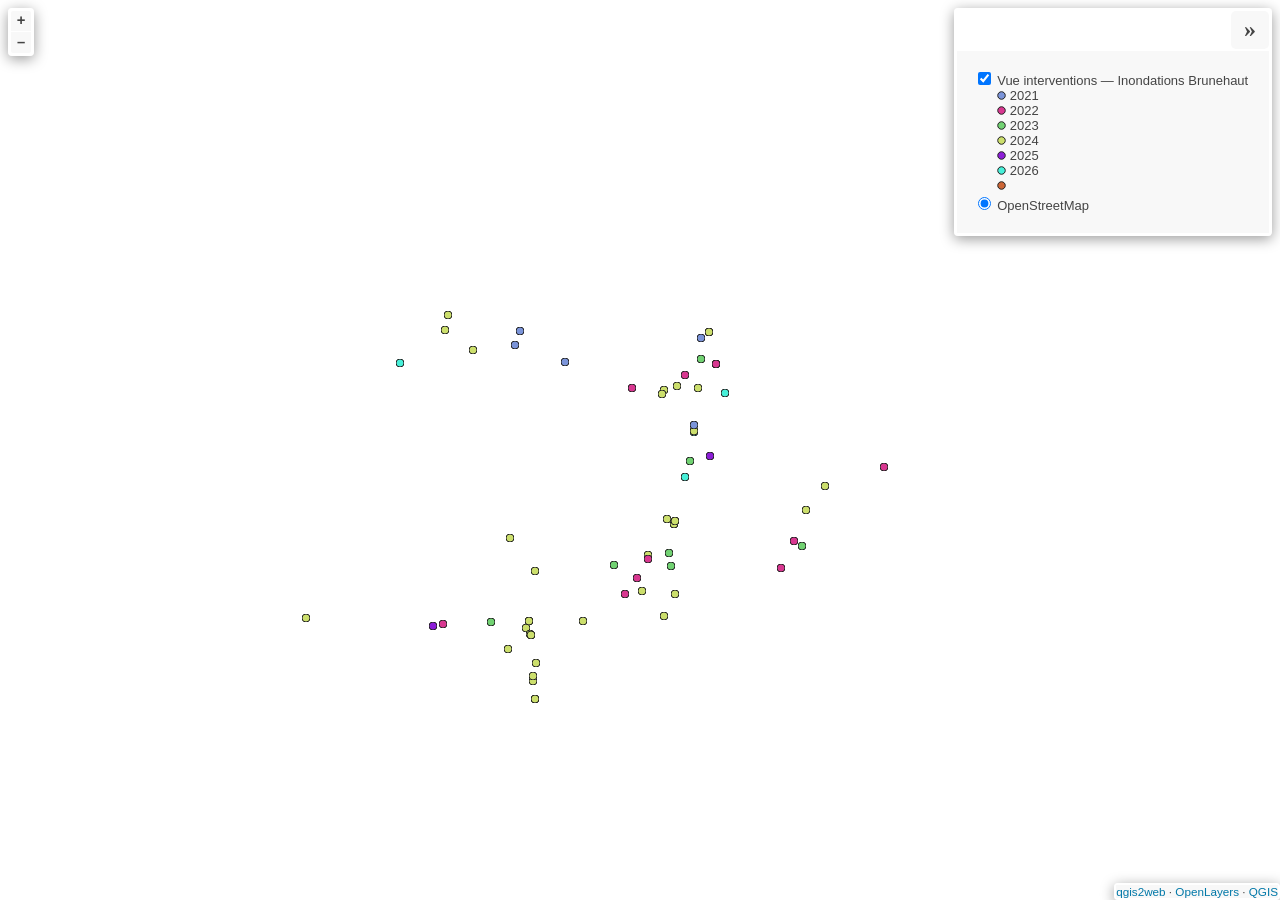
==== Inondations/index.html @ 9bc42aa3 "Ajour carte inondations Brunehaut" ====
<!doctype html>
<html lang="en">
    <head>
        <meta charset="utf-8">
        <meta http-equiv="X-UA-Compatible" content="IE=edge">
        <meta name="viewport" content="initial-scale=1,user-scalable=no,maximum-scale=1,width=device-width">
        <meta name="mobile-web-app-capable" content="yes">
        <meta name="apple-mobile-web-app-capable" content="yes">
        <link rel="stylesheet" href="./resources/ol.css">
        <link rel="stylesheet" href="resources/fontawesome-all.min.css">
        <link href="resources/photon-geocoder-autocomplete.min.css" rel="stylesheet">
        <link rel="stylesheet" href="./resources/ol-layerswitcher.css">
        <link rel="stylesheet" href="./resources/qgis2web.css">
        <style>
        html, body {
            background-color: #ffffff;
        }
        .ol-control > * {
            background-color: #f8f8f8!important;
            color: #444444!important;
            border-radius: 0px;
        }
        .ol-attribution a, .gcd-gl-input::placeholder, .search-layer-input-search::placeholder {
            color: #444444!important;
        }
        .search-layer-input-search {
            background-color: #f8f8f8!important;
        }
        .ol-control > *:focus, .ol-control >*:hover {
            background-color: rgba(248, 248, 248, 0.7)!important;
        } 
        .ol-control {
            background-color: rgba(255,255,255,.4) !important;
            padding: 2px !important;
        } 
        </style>

        <style>
        html, body, #map {
            width: 100%;
            height: 100%;
            padding: 0;
            margin: 0;
        }
        </style>
        <title></title>
    </head>
    <body>
        <div id="map">
            <div id="popup" class="ol-popup">
                <a href="#" id="popup-closer" class="ol-popup-closer"></a>
                <div id="popup-content"></div>
            </div>
        </div>
        <script src="resources/qgis2web_expressions.js"></script>
        <script src="./resources/functions.js"></script>
        <script src="./resources/ol.js"></script>
        <script src="./resources/ol-layerswitcher.js"></script>
        <script src="resources/photon-geocoder-autocomplete.min.js"></script>
        <script src="resources/olms.js"></script>
        <script src="layers/VueinterventionsInondationsBrunehaut_1.js"></script>
        <script src="styles/VueinterventionsInondationsBrunehaut_1_style.js"></script>
        <script src="./layers/layers.js" type="text/javascript"></script> 
        <script src="./resources/Autolinker.min.js"></script>
        <script src="./resources/qgis2web.js"></script>        
    </body>
</html>
---- Inondations/resources/ol.css ----
.ol-box{box-sizing:border-box;border-radius:2px;border:2px solid #00f}.ol-mouse-position{top:8px;right:8px;position:absolute}.ol-scale-line{background:rgba(0,60,136,.3);border-radius:4px;bottom:8px;left:8px;padding:2px;position:absolute}.ol-scale-line-inner{border:1px solid #eee;border-top:none;color:#eee;font-size:10px;text-align:center;margin:1px;will-change:contents,width;transition:all .25s}.ol-scale-bar{position:absolute;bottom:8px;left:8px}.ol-scale-step-marker{width:1px;height:15px;background-color:#000;float:right;z-Index:10}.ol-scale-step-text{position:absolute;bottom:-5px;font-size:12px;z-Index:11;color:#000;text-shadow:-2px 0 #fff,0 2px #fff,2px 0 #fff,0 -2px #fff}.ol-scale-text{position:absolute;font-size:14px;text-align:center;bottom:25px;color:#000;text-shadow:-2px 0 #fff,0 2px #fff,2px 0 #fff,0 -2px #fff}.ol-scale-singlebar{position:relative;height:10px;z-Index:9;box-sizing:border-box;border:1px solid #000}.ol-unsupported{display:none}.ol-unselectable,.ol-viewport{-webkit-touch-callout:none;-webkit-user-select:none;-moz-user-select:none;-ms-user-select:none;user-select:none;-webkit-tap-highlight-color:transparent}.ol-selectable{-webkit-touch-callout:default;-webkit-user-select:text;-moz-user-select:text;-ms-user-select:text;user-select:text}.ol-grabbing{cursor:-webkit-grabbing;cursor:-moz-grabbing;cursor:grabbing}.ol-grab{cursor:move;cursor:-webkit-grab;cursor:-moz-grab;cursor:grab}.ol-control{position:absolute;background-color:rgba(255,255,255,.4);border-radius:4px;padding:2px}.ol-control:hover{background-color:rgba(255,255,255,.6)}.ol-zoom{top:.5em;left:.5em}.ol-rotate{top:.5em;right:.5em;transition:opacity .25s linear,visibility 0s linear}.ol-rotate.ol-hidden{opacity:0;visibility:hidden;transition:opacity .25s linear,visibility 0s linear .25s}.ol-zoom-extent{top:4.643em;left:.5em}.ol-full-screen{right:.5em;top:.5em}.ol-control button{display:block;margin:1px;padding:0;color:#fff;font-size:1.14em;font-weight:700;text-decoration:none;text-align:center;height:1.375em;width:1.375em;line-height:.4em;background-color:rgba(0,60,136,.5);border:none;border-radius:2px}.ol-control button::-moz-focus-inner{border:none;padding:0}.ol-zoom-extent button{line-height:1.4em}.ol-compass{display:block;font-weight:400;font-size:1.2em;will-change:transform}.ol-touch .ol-control button{font-size:1.5em}.ol-touch .ol-zoom-extent{top:5.5em}.ol-control button:focus,.ol-control button:hover{text-decoration:none;background-color:rgba(0,60,136,.7)}.ol-zoom .ol-zoom-in{border-radius:2px 2px 0 0}.ol-zoom .ol-zoom-out{border-radius:0 0 2px 2px}.ol-attribution{text-align:right;bottom:.5em;right:.5em;max-width:calc(100% - 1.3em)}.ol-attribution ul{margin:0;padding:0 .5em;color:#000;text-shadow:0 0 2px #fff}.ol-attribution li{display:inline;list-style:none}.ol-attribution li:not(:last-child):after{content:" "}.ol-attribution img{max-height:2em;max-width:inherit;vertical-align:middle}.ol-attribution button,.ol-attribution ul{display:inline-block}.ol-attribution.ol-collapsed ul{display:none}.ol-attribution:not(.ol-collapsed){background:rgba(255,255,255,.8)}.ol-attribution.ol-uncollapsible{bottom:0;right:0;border-radius:4px 0 0}.ol-attribution.ol-uncollapsible img{margin-top:-.2em;max-height:1.6em}.ol-attribution.ol-uncollapsible button{display:none}.ol-zoomslider{top:4.5em;left:.5em;height:200px}.ol-zoomslider button{position:relative;height:10px}.ol-touch .ol-zoomslider{top:5.5em}.ol-overviewmap{left:.5em;bottom:.5em}.ol-overviewmap.ol-uncollapsible{bottom:0;left:0;border-radius:0 4px 0 0}.ol-overviewmap .ol-overviewmap-map,.ol-overviewmap button{display:inline-block}.ol-overviewmap .ol-overviewmap-map{border:1px solid #7b98bc;height:150px;margin:2px;width:150px}.ol-overviewmap:not(.ol-collapsed) button{bottom:1px;left:2px;position:absolute}.ol-overviewmap.ol-collapsed .ol-overviewmap-map,.ol-overviewmap.ol-uncollapsible button{display:none}.ol-overviewmap:not(.ol-collapsed){background:rgba(255,255,255,.8)}.ol-overviewmap-box{border:2px dotted rgba(0,60,136,.7)}.ol-overviewmap .ol-overviewmap-box:hover{cursor:move}
/*# sourceMappingURL=ol.css.map */
---- Inondations/resources/photon-geocoder-autocomplete.min.css ----
ul.photon-autocomplete {
    position: absolute;
    background-color: white;
    max-width: fit-content;
    z-index: 1000;
    box-shadow: 0 4px 9px #999999;
    display: none;
    margin: 0; /* Remove margins */
    list-style-type: none; /* Remove bullets */
    padding: 0; /* Remove padding */
    font-family: Arial, sans-serif;
    height: 200px;
    overflow:hidden;
    overflow-y: scroll;
    scrollbar-width: none;
}
.photon-autocomplete li {
    min-height: 20px;
    line-height: 1em;
    padding: 5px 10px;
    overflow: hidden;
    /* white-space: nowrap; */
    word-wrap: break-word;
    overflow-wrap: break-word;
    word-break: break-word;
    font-size: 1em;
}
.photon-autocomplete li strong {
    display: block;
    
}
.photon-geocoder-autocomplete{
    position: relative !important;
    float: left !important;
    top: unset;
    left: unset;
    margin-top: 8px;
    margin-left: 8px;
    clear: both;
}
.photon-autocomplete li.on {
    background-color: #ff8c9d;
    cursor: pointer;
}
.photon-autocomplete li.photon-no-result {
    text-align: center;
    color: #666;
    font-size: 0.9em;
    line-height: 20px;
    width: fit-content;
    block-size: fit-content;
}
.photon-autocomplete .photon-feedback {
    display: block;
    text-align: right;
    font-size: 0.8em;
    padding: 3px;
    color: #999;
    border-top: 1px solid #eee;
}
.photon-input{border-radius: 10px;}
.photon-input:focus {
    width: 400px;
    border-radius: 10px;
}
@media all and (max-width:500px){
    #map .photon-input:focus {
        width: 300px;
        border-radius: 10px;
    }
}
@media all and (max-width:400px){
    #map ul.photon-autocomplete {
        position: relative;
        background-color: white;
        max-width: 400;
        z-index: 1000;
        box-shadow: 0 4px 9px #999999;
        display: none;
        margin: 0; /* Remove margins */
        list-style-type: none; /* Remove bullets */
        padding: 0; /* Remove padding */
        font-family: Arial, sans-serif;
    }
    #map .photon-input:focus {
        width: 200px;
        border-radius: 10px;
    }
}
@media all and (max-width:280px){
    #map .photon-input:focus {
        width: 150px;
        border-radius: 10px;
    }
}
---- Inondations/resources/ol-layerswitcher.css ----
.layer-switcher {
  position: absolute;
  top: 3.5em;
  right: 0.5em;
  text-align: left;
}

.layer-switcher .panel {
  margin: 0;
  border: 4px solid #eee;
  border-radius: 4px;
  background-color: white;
  display: none;
  max-height: inherit;
  height: 100%;
  box-sizing: border-box;
  overflow-y: auto;
}

.layer-switcher button {
  float: right;
  z-index: 1;
  width: 38px;
  height: 38px;
  background-image: url('[data-uri]')
    /*logo.png*/;
  background-repeat: no-repeat;
  background-position: 2px;
  background-color: white;
  color: black;
  border: none;
}

.layer-switcher button:focus,
.layer-switcher button:hover {
  background-color: white;
}

.layer-switcher.shown {
  overflow-y: hidden;
  display: flex;
  flex-direction: column;
  max-height: calc(100% - 5.5em);
}

.layer-switcher.shown.ol-control {
  background-color: transparent;
}

.layer-switcher.shown.ol-control:hover {
  background-color: transparent;
}
.layer-switcher.shown .panel {
  display: block;
}

.layer-switcher.shown button {
  display: none;
}

.layer-switcher.shown.layer-switcher-activation-mode-click > button {
  display: block;
  background-image: unset;
  right: 2px;
  position: absolute;
  background-color: #eee;
  margin: 1px;
}

.layer-switcher.shown button:focus,
.layer-switcher.shown button:hover {
  background-color: #fafafa;
}

.layer-switcher ul {
  list-style: none;
  margin: 1.6em 0.4em;
  padding-left: 0;
}
.layer-switcher ul ul {
  padding-left: 1.2em;
  margin: 0.1em 0 0 0;
}
.layer-switcher li.group + li.group {
  margin-top: 0.4em;
}
.layer-switcher li.group + li.layer-switcher-base-group {
}

.layer-switcher li.group > label {
  font-weight: bold;
}

.layer-switcher.layer-switcher-group-select-style-none li.group > label {
  padding-left: 1.2em;
}

.layer-switcher li {
  position: relative;
  margin-top: 0.3em;
}

.layer-switcher li input {
  position: absolute;
  left: 1.2em;
  height: 1em;
  width: 1em;
  font-size: 1em;
}
.layer-switcher li label {
  padding-left: 2.7em;
  padding-right: 1.2em;
  display: inline-block;
  margin-top: 1px;
}

.layer-switcher label.disabled {
  opacity: 0.4;
}

.layer-switcher input {
  margin: 0px;
}

.layer-switcher.touch ::-webkit-scrollbar {
  width: 4px;
}

.layer-switcher.touch ::-webkit-scrollbar-track {
  -webkit-box-shadow: inset 0 0 6px rgba(0, 0, 0, 0.3);
  border-radius: 10px;
}

.layer-switcher.touch ::-webkit-scrollbar-thumb {
  border-radius: 10px;
  -webkit-box-shadow: inset 0 0 6px rgba(0, 0, 0, 0.5);
}

li.layer-switcher-base-group > label {
  padding-left: 1.2em;
}

.layer-switcher .group button {
  position: absolute;
  left: 0;
  display: inline-block;
  vertical-align: top;
  float: none;
  font-size: 1em;
  width: 1em;
  height: 1em;
  margin: 0;
  background-position: center 2px;
  background-image: url('[data-uri]');
  -webkit-transition: -webkit-transform 0.2s ease-in-out;
  -ms-transition: -ms-transform 0.2s ease-in-out;
  transition: transform 0.2s ease-in-out;
}

.layer-switcher .group.layer-switcher-close button {
  transform: rotate(-90deg);
  -webkit-transform: rotate(-90deg);
}

.layer-switcher .group.layer-switcher-fold.layer-switcher-close > ul {
  overflow: hidden;
  height: 0;
}

/*layerswitcher on the right*/
.layer-switcher.shown.layer-switcher-activation-mode-click {
  padding-left: 34px;
}
.layer-switcher.shown.layer-switcher-activation-mode-click > button {
  left: 0;
  border-right: 0;
}

/*layerswitcher on the left*/
/*
.layer-switcher.shown.layer-switcher-activation-mode-click {
  padding-right: 34px;
}
.layer-switcher.shown.layer-switcher-activation-mode-click > button {
  right: 0;
  border-left: 0;
}
*/
---- Inondations/resources/qgis2web.css ----
html, body {
    height: 100%;
    padding: 0;
    margin: 0;
    font-family: sans-serif;
    font-size: small;
}


#map {
    width: 100%;
    height: 100%;
}

.ol-control {
	clear: both;
	box-shadow: 0 3px 14px rgba(0, 0, 0, 0.4);
}

.ol-selectable {
	z-index: 3;
}

.ol-popup {
    display: none;
    position: absolute;
    background-color: white;
    padding: 15px;
	border-radius: 10px;
    bottom: 10px;
    left: 50%;
    transform: translateX(-50%);
	box-shadow: 0 3px 14px rgba(0,0,0,0.4);
}

.ol-popup:after, .ol-popup:before {
    top: 100%;
    border: solid transparent;
    content: " ";
    position: absolute;
}

.ol-popup:after {
    border-top-color: white;
    border-width: 10px;
    left: 50%;
    margin-left: -10px;
}

.ol-popup:before {
    border-top-color: #cccccc;
    border-width: 11px;
    left: 50%;
    margin-left: -11px;
}

.ol-popup-closer {
	text-decoration: none;
    position: absolute;
    top: 4px;
    right: 4px;
    text-align: center;
    width: 19px;
    color: #999;
    font-family: cursive;
    font-weight: bold;
}

.ol-popup-closer:after {
    content: "X";
}

#popup-content {
	font-size: 12px;
    line-height: 1.2;
    margin-top: 5px;
	max-height: 70vh;
	max-width: 70vw;
	overflow: auto;
}

#popup-content ul {
    list-style-type: none;
    padding-left: 0;
	margin: unset;
}

#popup-content li {
    margin-bottom:0.25em;
}

#popup-content>ul>li>a {
    position: relative;
    display: block;
    padding: 2px;
    border-bottom: 1px solid #666;
    font-size: 12.5px;
}

#popup-content>table {
    font-size: 11.4px;
}

.roller-switcher {
	background-image: url(lds-roller.gif);
	background-size: contain;
	height: 19px;
	width: 19px;
	display: inline-block;
}

th, td {
    vertical-align: top;
    text-align: left;
	color: #333;
}

th {
	min-width: 100px;
}
td {
	min-width: 100px;
}

td img {
	max-height: 50vh!important;
	max-width: 50vw!important;
}

td video {
	max-height: 50vh!important;
	max-width: 50vw!important;
}

.ol-overlaycontainer-stopevent #top-right-container .layer-switcher:hover ~ .ol-overlaycontainer-stopevent .ol-overlay-container .ol-popup {
    display: none!important;
}


#top-left-container {
    position: absolute;
    left: 0;
    top: 0;
}
#bottom-left-container {
    position: absolute;
    left: 0;
    bottom: 0;
}
#top-right-container {
    position: absolute;
    right: 0;
    top: 0;
    display: contents;
}
#bottom-right-container {
    position: absolute;
    right: 0;
    bottom: 0;
}

.top-left-title, .top-left-abstract  {
    position: relative;
    float: left;
    margin-top: 8px;
    margin-left: 8px;
}
.bottom-left-title, .bottom-left-abstract  {
    position: relative;
    float: left;
    margin-bottom: 8px;
    margin-left: 8px;
}
.top-right-title, .top-right-abstract  {
    position: relative;
    float: right;
    margin-top: 8px;
    margin-right: 8px;
}
.bottom-right-title, .bottom-right-abstract  {
    position: relative;
    float: right;
    margin-bottom: 8px;
    margin-right: 8px;
}


.project-title  {
    margin: 1px;
    padding: 5px;
}

#abstract {
    max-width: 30%;
}
.ol-touch #abstract {
    max-width: 50%;
}

.project-abstract {
    font: bold 18px 'Lucida Console', Monaco, monospace;
    width: 20px;
    height: 20px;
    display: block;
    text-align: center;
    cursor: pointer;
    padding: 3px;
    
}

.project-abstract-uncollapsed {
    width: auto;
    height: auto;
    display: block;
    padding: 3px;
    cursor: default;
    margin: 1px;
}


.ol-zoom {
	position: relative;
    float: left;
    top: unset;
    left: unset;
    margin-top: 8px;
    margin-left: 8px;
}


/* measurement */
.measure-control {
	position: relative;
    float: left;
    top: unset !important;
    left: unset !important;
    margin-top: 8px;
    margin-left: 8px;
	display: flex;
}

.tooltip {
    position: relative;
    background: rgba(0, 0, 0, 0.5);
    border-radius: 4px;
    color: white;
    padding: 4px 8px;
    opacity: 0.7;
    white-space: nowrap;
  }
  .tooltip-measure {
    opacity: 1;
    font-weight: bold;
  }
  .tooltip-static {
    background-color: #ffcc33;
    color: black;
    border: 1px solid white;
  }
  .tooltip-measure:before,
  .tooltip-static:before {
    border-top: 6px solid rgba(0, 0, 0, 0.5);
    border-right: 6px solid transparent;
    border-left: 6px solid transparent;
    content: "";
    position: absolute;
    bottom: -6px;
    margin-left: -7px;
    left: 50%;
  }
  .tooltip-static:before {
    border-top-color: #ffcc33;
  }
  .ol-touch .measure-control {
    top: 130px;
  }
  .measure-control label {
    padding: 1px;
    padding-right: 4px;
  }


 .geolocate {
 position: relative !important;
 float: left;
 top: unset !important;
 left: unset !important;
 margin-top: 8px;
 margin-left: 8px;
}


.ol-geocoder.gcd-gl-container {
    position: relative !important;
    float: left !important;
    top: unset;
    left: unset;
	margin-top: 8px;
    margin-left: 8px;
    clear: both;
}
.gcd-gl-control {
	position: relative !important;
}
.gcd-gl-control button:after{
	display: none;
}

.search-layer {
	position: relative !important;
    float: left;
    top: unset !important;
    left: unset !important;
    margin-top: 8px;
    margin-left: 8px;
}

.search-layer-input-search {
    width: 144px;
    top: 3px;
    padding: 3px;
}

.search-layer-input-search:after{
    left: 27px;
    width: 139px;
    top: 0px;
    padding: 4px;
    border: 3px solid rgba(255,255,255,.4) !important;
}

.ol-scale-line {
    background: none !important;
    position: relative;
    float: left;
    bottom: unset;
    left: unset;
    margin-bottom: 8px;
    margin-left: 8px;
}
.ol-scale-line-inner {
    border: 2px solid ;
    border-top: none ;
    background: rgba(255, 255, 255, 0.5);
    color: black;
	margin: unset;
}

.layer-switcher {
    position: relative;
    float: right;
    top: unset;
    right: 0;
    bottom: unset!important;
    margin-top: 8px;
    margin-right: 8px;
	padding: 3px;
	background-color: rgba(255,255,255,.4)!important;
}

.layer-switcher:hover{
	background-color: rgba(255, 255, 255, .6)!important;
}

.layer-switcher .panel {
	border: unset;
	border-radius: unset;
    float: right;
    width: fit-content;
	margin: 1px;
	max-height: calc(100vh - 200px);
    box-sizing: unset;
}

.layer-switcher.shown{
    align-items: flex-end;
}

.layer-switcher.shown.layer-switcher-activation-mode-click > button {
    position: relative;
	border-radius: 5px;
	font-size: x-large;
	font-family: serif;
    z-index: 2;
}

.layer-switcher img {
    max-width: 22px;
    max-height: 22px;
}


.ol-attribution {
	display: none;
}
.bottom-attribution {
	float: right;
	position: relative;
	display: flex;
    font-size: 0.9rem;
	}
.bottom-attribution a {
	color:#0078A8;
    text-decoration: none;
	}
.bottom-attribution a:hover {
    text-decoration: underline;
    }
.bottom-attribution button {
	display: none;
	}
.bottom-attribution ul {
	padding: unset;
	margin: unset;
	display: flex;
	list-style: none;
	} 	
.bottom-attribution > li {
	padding-left: 8px !important;
	list-style: none;	
	}

.fa-exclamation-triangle {
    color: orangered;
	font-size: 15px;
}
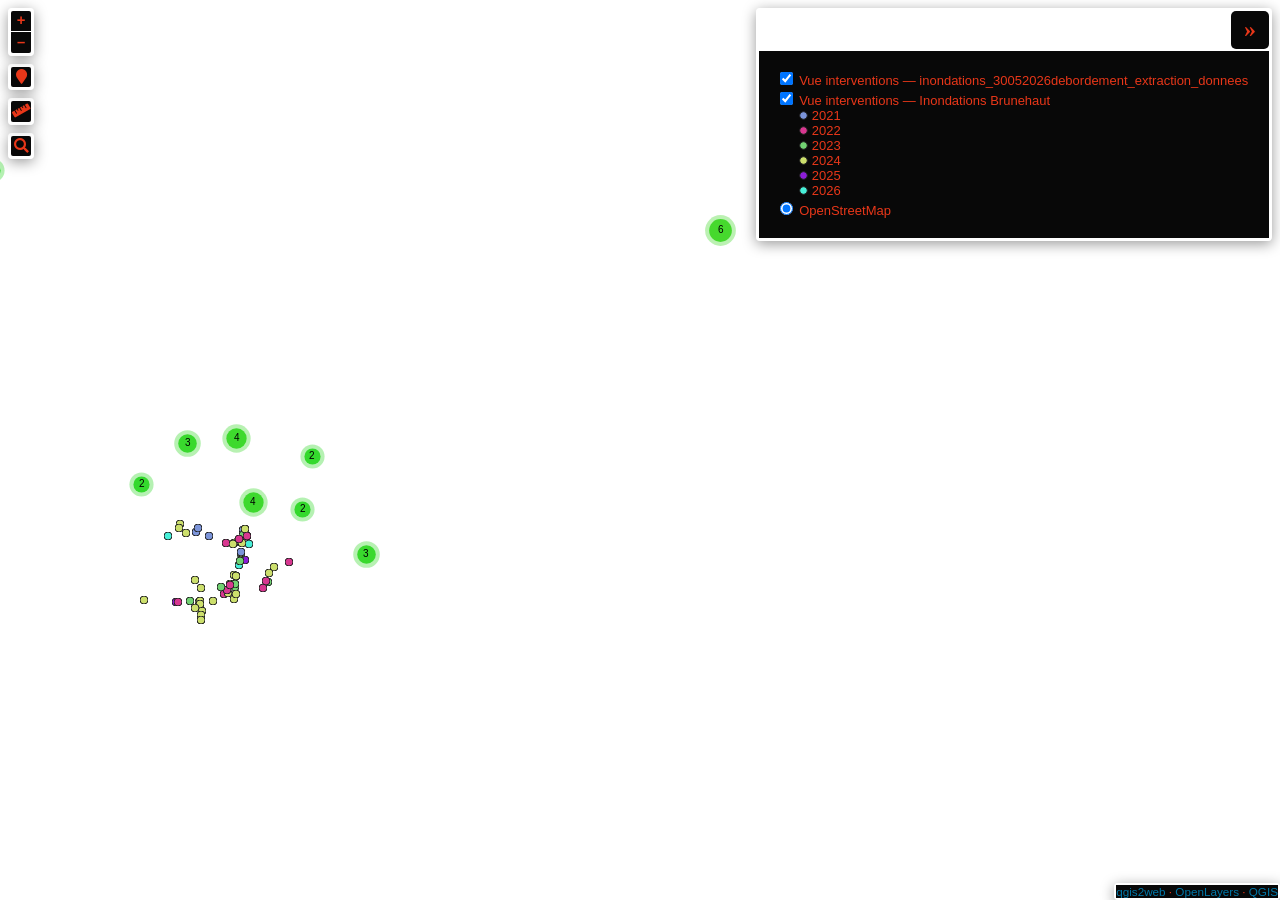
==== commit 5fe5fd69: "ajout inondations 30-05" ====
--- a/Inondations/index.html
+++ b/Inondations/index.html
@@ -16,18 +16,18 @@
             background-color: #ffffff;
         }
         .ol-control > * {
-            background-color: #f8f8f8!important;
-            color: #444444!important;
+            background-color: #080808!important;
+            color: #e83719!important;
             border-radius: 0px;
         }
         .ol-attribution a, .gcd-gl-input::placeholder, .search-layer-input-search::placeholder {
-            color: #444444!important;
+            color: #e83719!important;
         }
         .search-layer-input-search {
-            background-color: #f8f8f8!important;
+            background-color: #080808!important;
         }
         .ol-control > *:focus, .ol-control >*:hover {
-            background-color: rgba(248, 248, 248, 0.7)!important;
+            background-color: rgba(8, 8, 8, 0.7)!important;
         } 
         .ol-control {
             background-color: rgba(255,255,255,.4) !important;
@@ -58,8 +58,8 @@
         <script src="./resources/ol-layerswitcher.js"></script>
         <script src="resources/photon-geocoder-autocomplete.min.js"></script>
         <script src="resources/olms.js"></script>
-        <script src="layers/VueinterventionsInondationsBrunehaut_1.js"></script>
-        <script src="styles/VueinterventionsInondationsBrunehaut_1_style.js"></script>
+        <script src="layers/VueinterventionsInondationsBrunehaut_1.js"></script><script src="layers/Vueinterventionsinondations_30052026debordement_extraction_donnees_2.js"></script>
+        <script src="styles/VueinterventionsInondationsBrunehaut_1_style.js"></script><script src="styles/Vueinterventionsinondations_30052026debordement_extraction_donnees_2_style.js"></script>
         <script src="./layers/layers.js" type="text/javascript"></script> 
         <script src="./resources/Autolinker.min.js"></script>
         <script src="./resources/qgis2web.js"></script>        
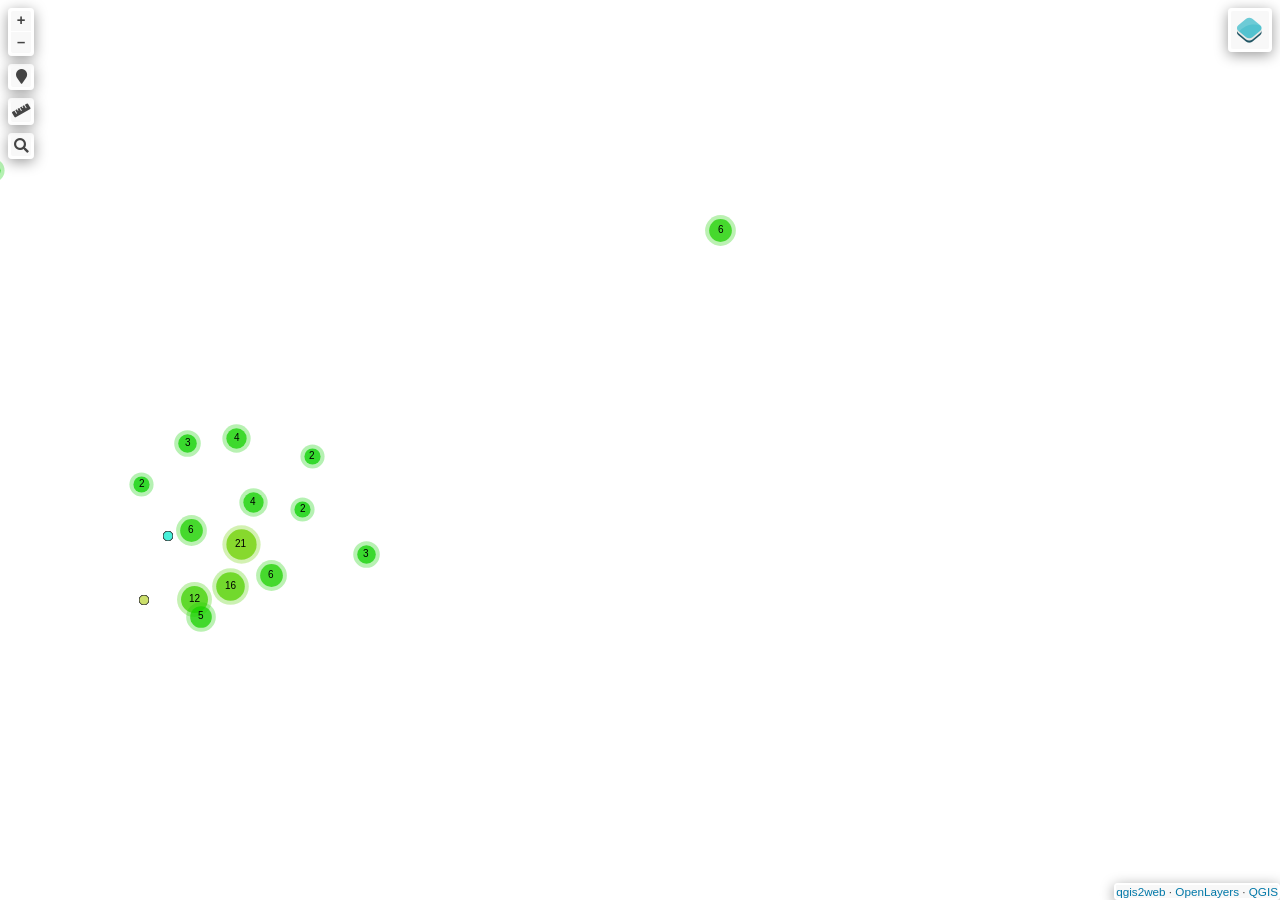
==== commit 0e3c7701: "Ajout inondations 30052026" ====
--- a/Inondations/index.html
+++ b/Inondations/index.html
@@ -16,18 +16,18 @@
             background-color: #ffffff;
         }
         .ol-control > * {
-            background-color: #080808!important;
-            color: #e83719!important;
+            background-color: #f8f8f8!important;
+            color: #444444!important;
             border-radius: 0px;
         }
         .ol-attribution a, .gcd-gl-input::placeholder, .search-layer-input-search::placeholder {
-            color: #e83719!important;
+            color: #444444!important;
         }
         .search-layer-input-search {
-            background-color: #080808!important;
+            background-color: #f8f8f8!important;
         }
         .ol-control > *:focus, .ol-control >*:hover {
-            background-color: rgba(8, 8, 8, 0.7)!important;
+            background-color: rgba(248, 248, 248, 0.7)!important;
         } 
         .ol-control {
             background-color: rgba(255,255,255,.4) !important;
@@ -58,8 +58,8 @@
         <script src="./resources/ol-layerswitcher.js"></script>
         <script src="resources/photon-geocoder-autocomplete.min.js"></script>
         <script src="resources/olms.js"></script>
-        <script src="layers/VueinterventionsInondationsBrunehaut_1.js"></script><script src="layers/Vueinterventionsinondations_30052026debordement_extraction_donnees_2.js"></script>
-        <script src="styles/VueinterventionsInondationsBrunehaut_1_style.js"></script><script src="styles/Vueinterventionsinondations_30052026debordement_extraction_donnees_2_style.js"></script>
+        <script src="layers/VueinterventionsInondationsBrunehaut_1.js"></script><script src="layers/Inondations30052026_2.js"></script>
+        <script src="styles/VueinterventionsInondationsBrunehaut_1_style.js"></script><script src="styles/Inondations30052026_2_style.js"></script>
         <script src="./layers/layers.js" type="text/javascript"></script> 
         <script src="./resources/Autolinker.min.js"></script>
         <script src="./resources/qgis2web.js"></script>        
